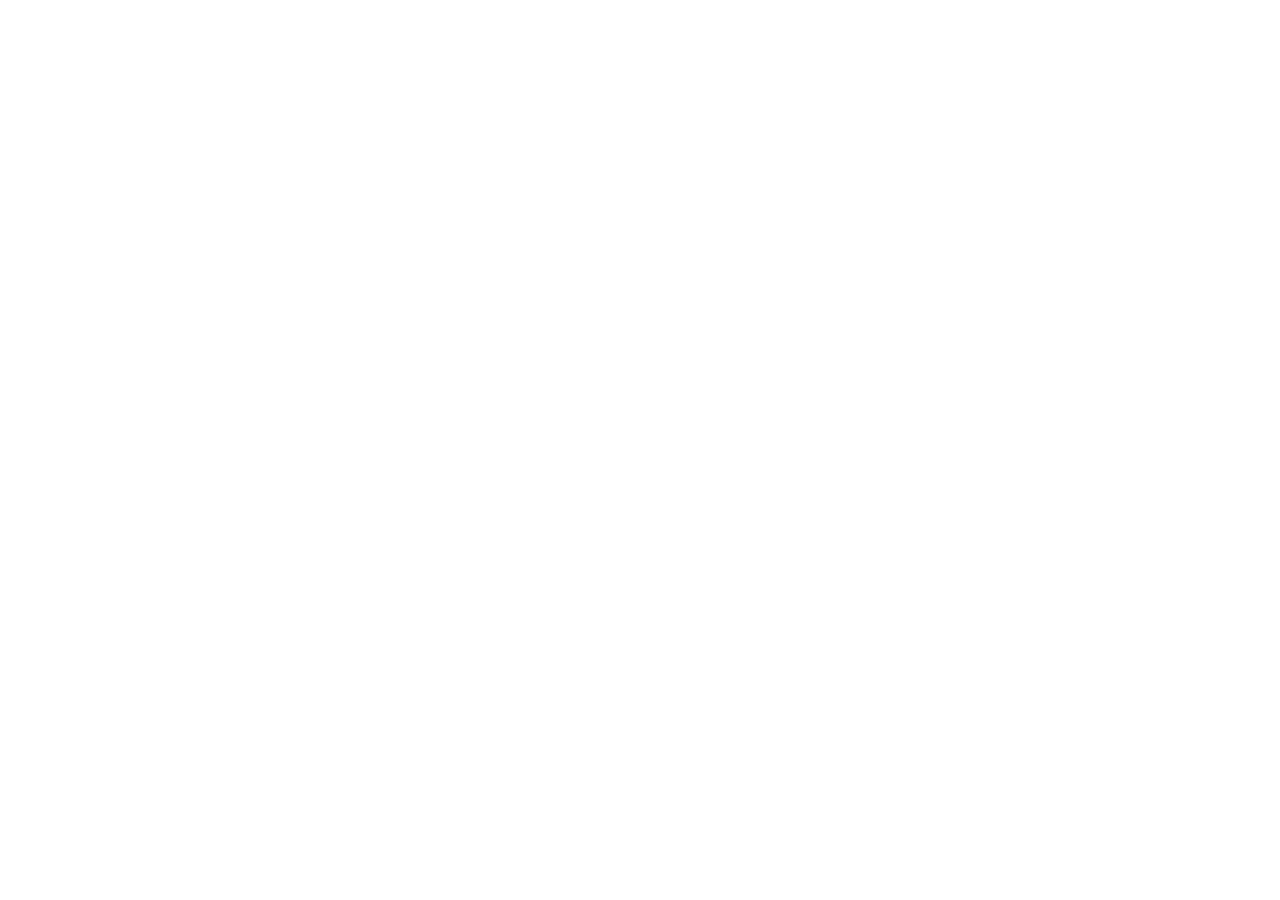
==== exercicios/ex026/mq004/index.html @ cd4b9da8 "Ambiente mq004" ====
<!DOCTYPE html>
<html lang="pt-br">
<head>
    <meta charset="UTF-8">
    <meta name="viewport" content="width=device-width, initial-scale=1.0">
    <title>Media Query</title>
</head>
<body>
    
</body>
</html>
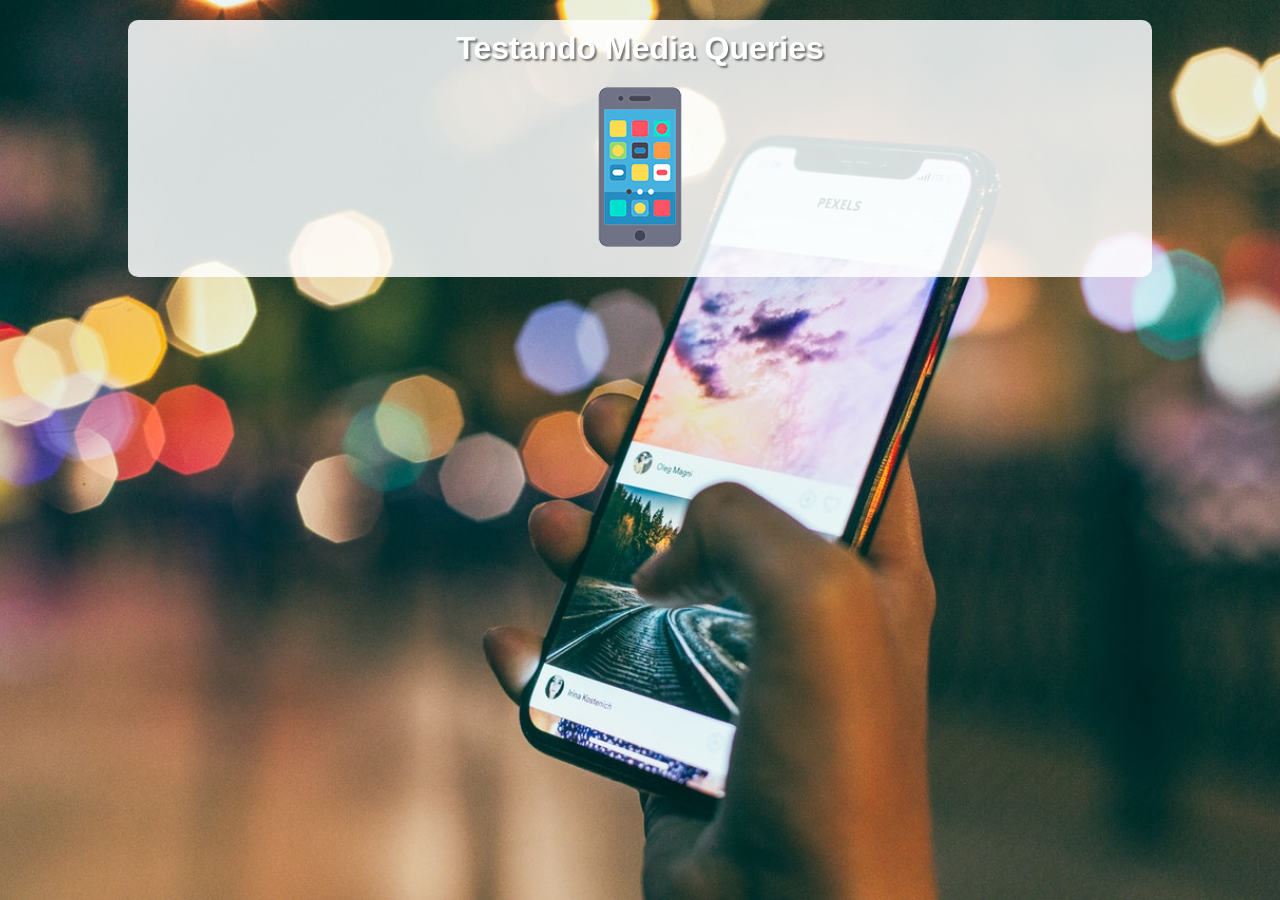
==== commit ba5204c7: "mobile first" ====
--- a/exercicios/ex026/mq004/index.html
+++ b/exercicios/ex026/mq004/index.html
@@ -4,8 +4,18 @@
     <meta charset="UTF-8">
     <meta name="viewport" content="width=device-width, initial-scale=1.0">
     <title>Media Query</title>
+    <link rel="stylesheet" href="estilos/style.css" media="all">
+    <link rel="stylesheet" href="estilos/media-query.css">
 </head>
 <body>
+    <main>
+        <h1>Testando Media Queries</h1>
+        <img id="phone" src="imagens/icon-phone.png" alt="Acessando via smartphone">
+        <img id="tablet" src="imagens/icon-tablet.png" alt="Acessando via tablet">
+        <img id="print" src="imagens/icon-print.png" alt="Versão para impressão">
+        <img id="pc" src="imagens/icon-pc.png" alt="Versão para desktop">
+        <img id="tv" src="imagens/icon-tv.png" alt="Versão para TV">
+    </main>
     
 </body>
 </html>
--- a/exercicios/ex026/mq004/estilos/style.css
+++ b/exercicios/ex026/mq004/estilos/style.css
@@ -0,0 +1,48 @@
+@charset "UTF-8";
+
+/* Versão Mobile */
+
+* {
+    font-family: Arial, Helvetica, sans-serif;
+    font-size: 1em;
+    margin: 0px;
+    padding: 0px;
+    box-sizing: border-box;
+}
+
+html {
+    height: 100vh;
+}
+
+body {
+    background: black url(../imagens/back-phone.jpg) no-repeat;
+    background-size: cover;
+    background-position: center center;
+}
+
+main {
+    background-color: rgba(255, 255, 255, 0.842);
+    width: 80vw;
+    margin: auto;
+    margin-top: 20px;
+    border-radius: 10px;
+    padding: 10px;
+}
+
+h1 {
+    text-align: center;
+    color: white;
+    font-size: 2em;
+    text-shadow: 2px 2px 2px rgba(0, 0, 0, 0.493);
+}
+
+img {
+    display: block;
+    margin: auto;
+}
+
+img#phone {display: block; }
+img#tablet {display: none; }
+img#print {display: none; }
+img#pc {display: none; }
+img#tv {display: none; }
--- a/exercicios/ex026/mq004/estilos/media-query.css
+++ b/exercicios/ex026/mq004/estilos/media-query.css
@@ -0,0 +1,4 @@
+@charset "UTF-8";
+
+/* Todas as demais mídias */
+
